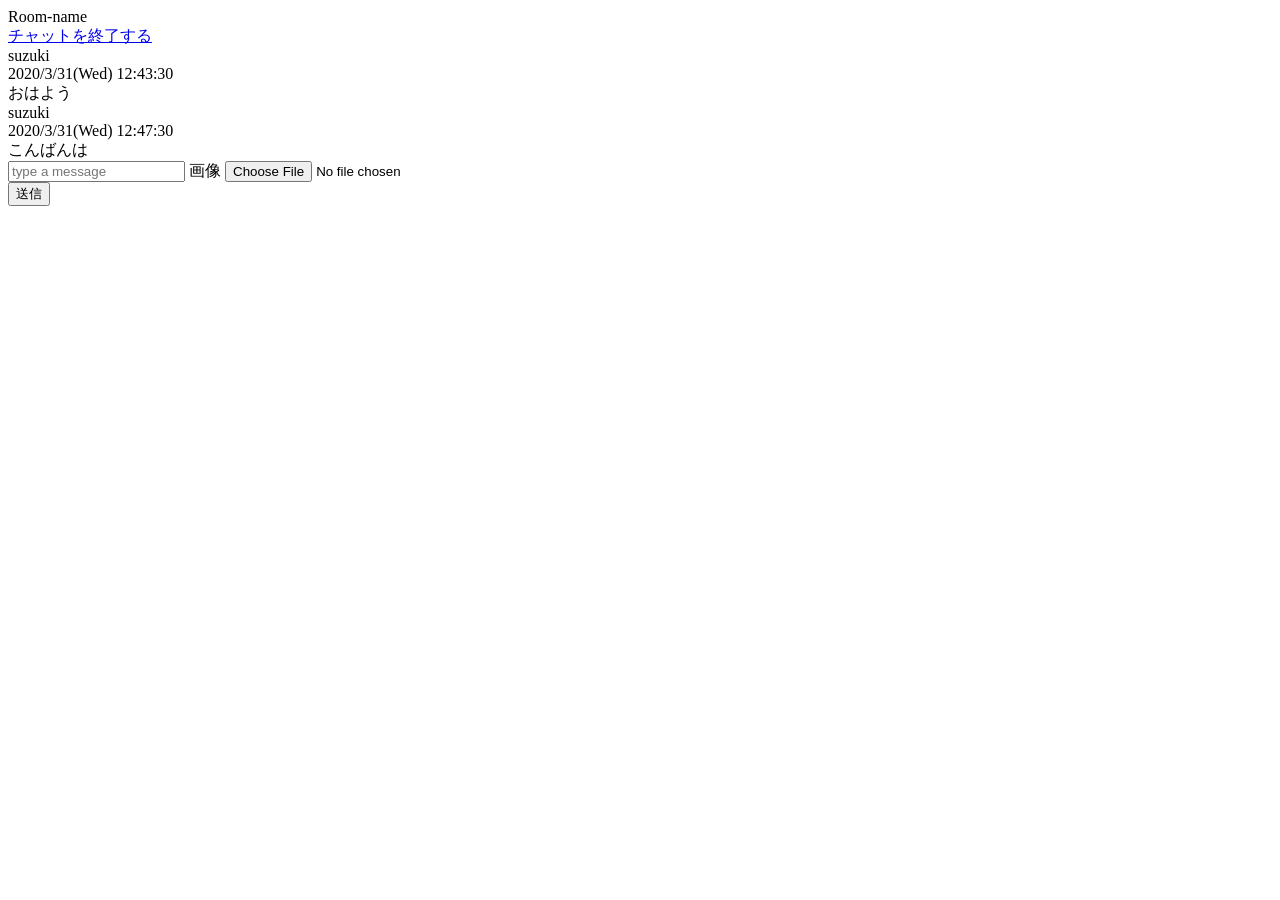
==== src/main/resources/templates/main_chat.html @ 5413cb91 "チャット画面のフロント実装" ====
<!DOCTYPE html>
<html xmlns:th="http://www.thymeleaf.org" lang="ja">
<div th:fragment="main_chat">

  <div class="chat-header">
    <div class="left-header">
      <div class="header-title">Room-name</div>
    </div>
    <div class="right-header">
      <div class="right-button">
        <a href="#">チャットを終了する</a>
      </div>
    </div>
  </div>

  <div class="messages">
    <div class="message">
      <div class="upper-message">
        <div class="message-user">suzuki</div>
        <div class="message-date">2020/3/31(Wed) 12:43:30</div>
      </div>
      <div class="lower-message">
        <div class="message-content">おはよう</div>
      </div>
    </div>
    <div class="message">
      <div class="upper-message">
        <div class="message-user">suzuki</div>
        <div class="message-date">2020/3/31(Wed) 12:47:30</div>
      </div>
      <div class="lower-message">
        <div class="message-content">こんばんは</div>
      </div>
    </div>
  </div>

  <div class="form">
    <div class="form-input">
      <input class="form-message" placeholder= "type a message">
      <label class="form-image">
        <span class="image-file">画像</span>
        <input type="file" class="hidden">
      </label>  
    </div>
    <input class="form-submit" type="submit" value="送信">  
  </div>

</div>
</html>
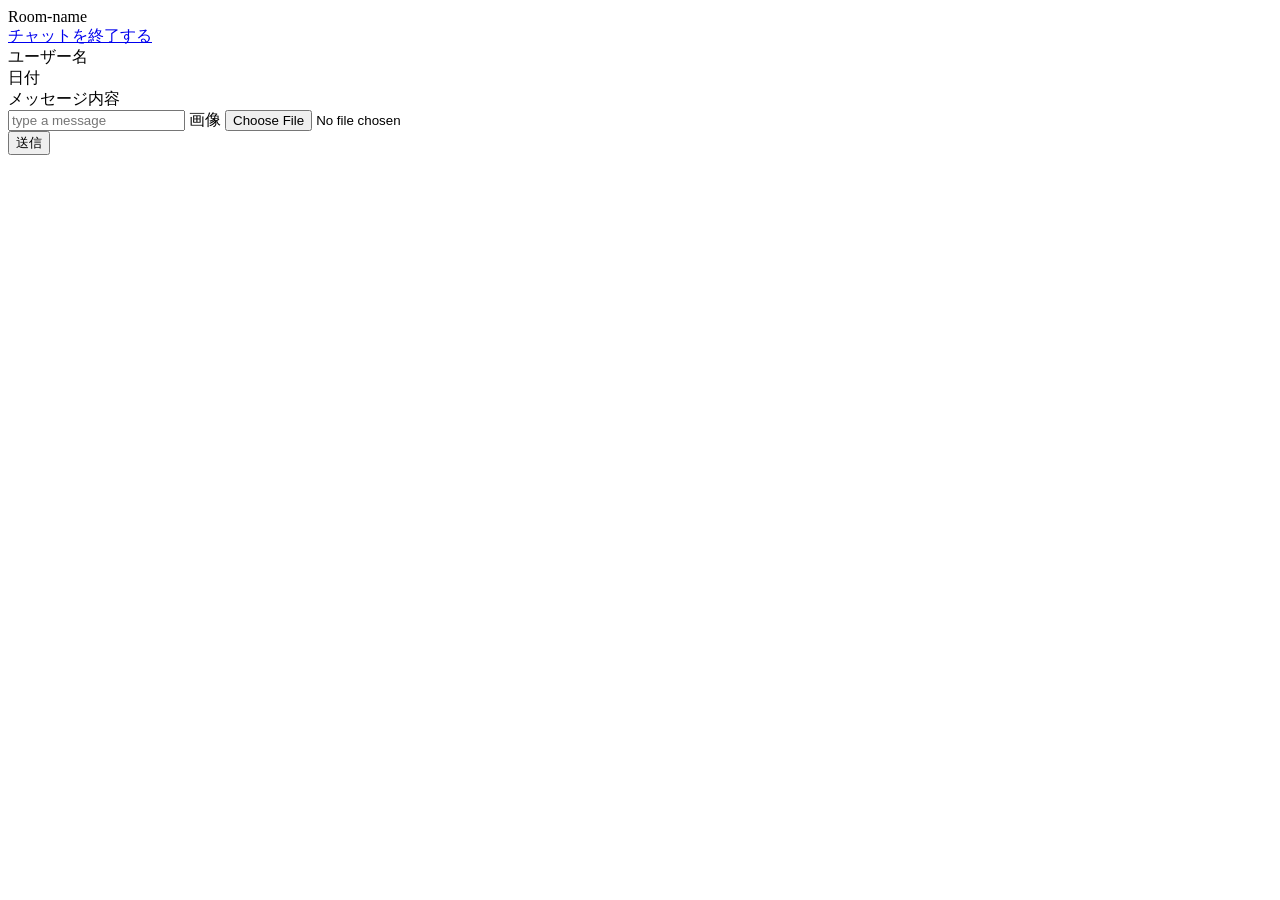
==== commit 8970ba75: "メッセージの表示" ====
--- a/src/main/resources/templates/main_chat.html
+++ b/src/main/resources/templates/main_chat.html
@@ -14,36 +14,27 @@
   </div>
 
   <div class="messages">
-    <div class="message">
+    <div th:each="message : ${messages}" class="message">
       <div class="upper-message">
-        <div class="message-user">suzuki</div>
-        <div class="message-date">2020/3/31(Wed) 12:43:30</div>
+        <div class="message-user" th:text="${message.user.name}">ユーザー名</div>
+        <div class="message-date" th:text="${message.createdAt}">日付</div>
       </div>
       <div class="lower-message">
-        <div class="message-content">おはよう</div>
-      </div>
-    </div>
-    <div class="message">
-      <div class="upper-message">
-        <div class="message-user">suzuki</div>
-        <div class="message-date">2020/3/31(Wed) 12:47:30</div>
-      </div>
-      <div class="lower-message">
-        <div class="message-content">こんばんは</div>
+        <div class="message-content" th:text="${message.content}">メッセージ内容</div>
       </div>
     </div>
   </div>
 
-  <div class="form">
+  <form th:action="@{/rooms/{roomId}/messages(roomId=${roomId})}" method="post" th:object="${messageForm}" class="form">
     <div class="form-input">
-      <input class="form-message" placeholder= "type a message">
+      <input th:field="*{content}" class="form-message" placeholder= "type a message">
       <label class="form-image">
         <span class="image-file">画像</span>
         <input type="file" class="hidden">
       </label>  
     </div>
     <input class="form-submit" type="submit" value="送信">  
-  </div>
+  </form>
 
 </div>
 </html>
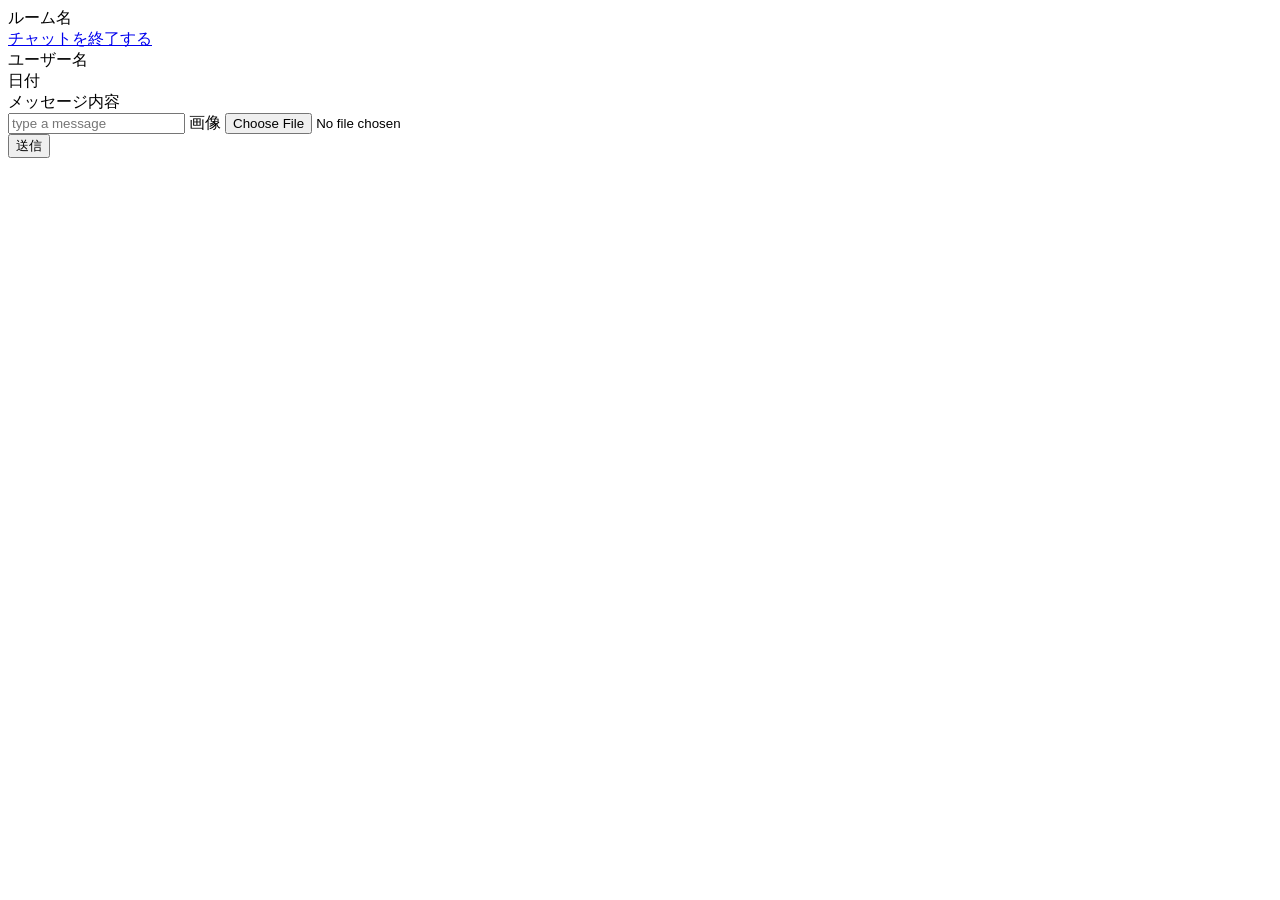
==== commit 7c2ec47a: "チャットルーム名の表示" ====
--- a/src/main/resources/templates/main_chat.html
+++ b/src/main/resources/templates/main_chat.html
@@ -4,7 +4,7 @@
 
   <div class="chat-header">
     <div class="left-header">
-      <div class="header-title">Room-name</div>
+      <div class="header-title" th:text="${room.name}">ルーム名</div>
     </div>
     <div class="right-header">
       <div class="right-button">
@@ -25,7 +25,7 @@
     </div>
   </div>
 
-  <form th:action="@{/rooms/{roomId}/messages(roomId=${roomId})}" method="post" th:object="${messageForm}" class="form">
+  <form th:action="@{/rooms/{roomId}/messages(roomId=${room.id})}" method="post" th:object="${messageForm}" class="form">
     <div class="form-input">
       <input th:field="*{content}" class="form-message" placeholder= "type a message">
       <label class="form-image">
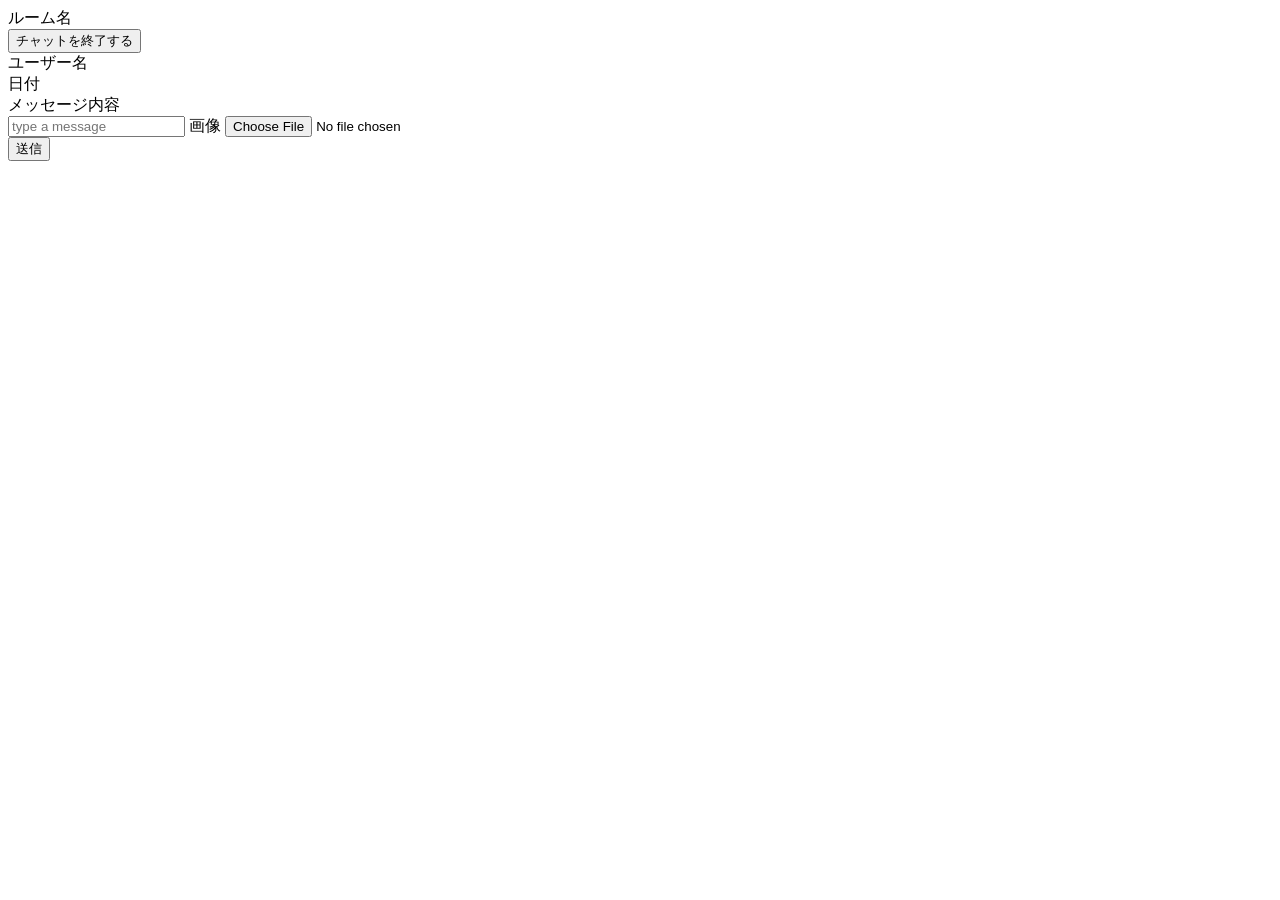
==== commit b1a049fd: "チャットルームの削除機能の実装" ====
--- a/src/main/resources/templates/main_chat.html
+++ b/src/main/resources/templates/main_chat.html
@@ -7,8 +7,10 @@
       <div class="header-title" th:text="${room.name}">ルーム名</div>
     </div>
     <div class="right-header">
-      <div class="right-button">
-        <a href="#">チャットを終了する</a>
+      <div class="header-button">
+        <form th:action="@{/rooms/{roomId}/delete(roomId=${room.id})}" method="post">
+          <input type="submit" value="チャットを終了する"/>
+        </form>
       </div>
     </div>
   </div>
@@ -17,7 +19,7 @@
     <div th:each="message : ${messages}" class="message">
       <div class="upper-message">
         <div class="message-user" th:text="${message.user.name}">ユーザー名</div>
-        <div class="message-date" th:text="${message.createdAt}">日付</div>
+      <div class="message-date" th:text="${#dates.format(message.createdAt, 'yyyy/MM/dd HH:mm:ss')}">日付</div>
       </div>
       <div class="lower-message">
         <div class="message-content" th:text="${message.content}">メッセージ内容</div>
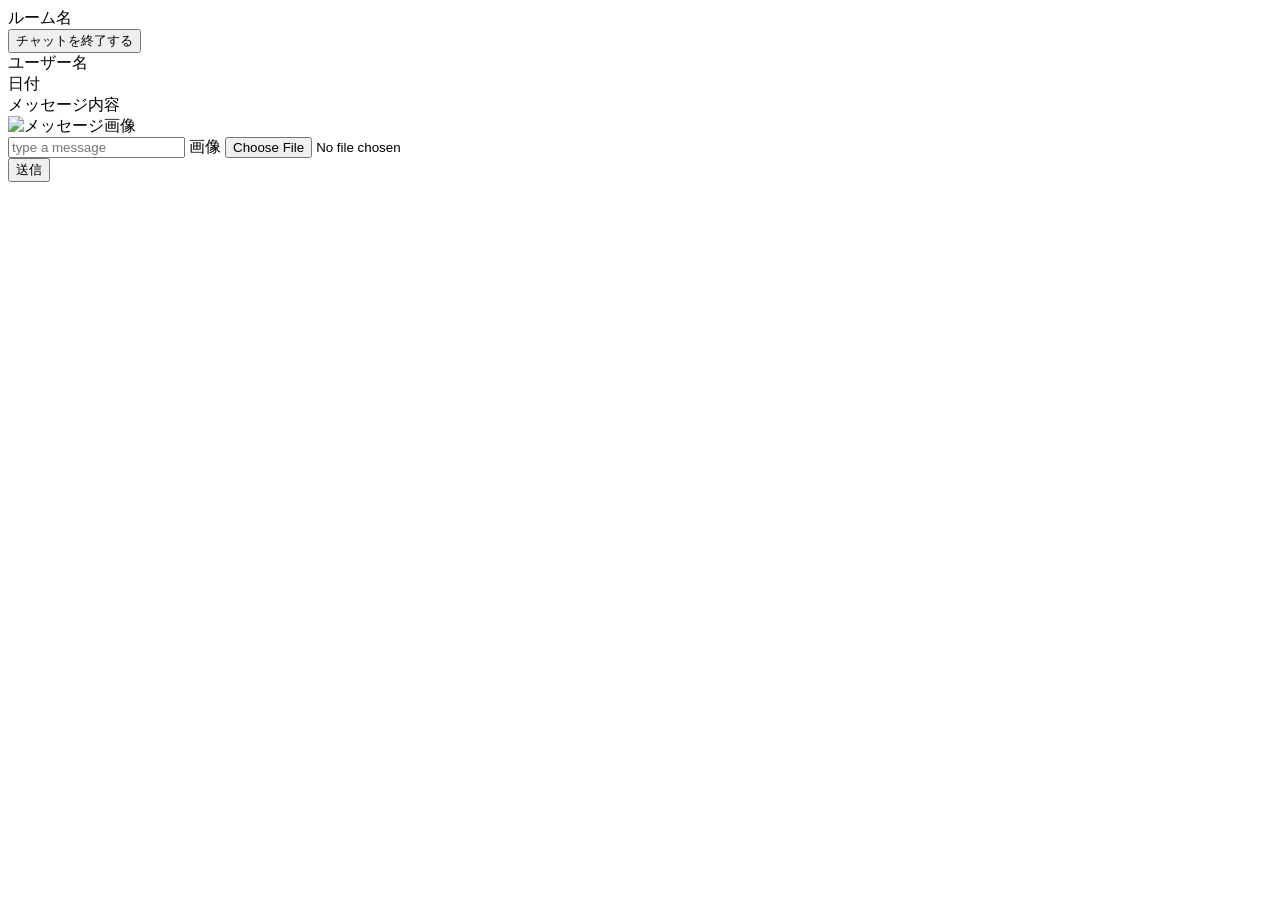
==== commit afb992fb: "画像表示の実装" ====
--- a/src/main/resources/templates/main_chat.html
+++ b/src/main/resources/templates/main_chat.html
@@ -24,16 +24,19 @@
       <div class="lower-message">
         <div class="message-content" th:text="${message.content}">メッセージ内容</div>
       </div>
+      <div th:if="${message.image}">
+        <img th:src="@{${message.image}}" alt="メッセージ画像" style="width: 500px; height: 500px;"/>
+      </div>
     </div>
   </div>
 
-  <form th:action="@{/rooms/{roomId}/messages(roomId=${room.id})}" method="post" th:object="${messageForm}" class="form">
+  <form th:action="@{/rooms/{roomId}/messages(roomId=${room.id})}" method="post" th:object="${messageForm}" class="form" enctype="multipart/form-data">
     <div class="form-input">
       <input th:field="*{content}" class="form-message" placeholder= "type a message">
       <label class="form-image">
         <span class="image-file">画像</span>
-        <input type="file" class="hidden">
-      </label>  
+        <input type="file" th:field="*{image}" class="hidden">
+      </label>
     </div>
     <input class="form-submit" type="submit" value="送信">  
   </form>
